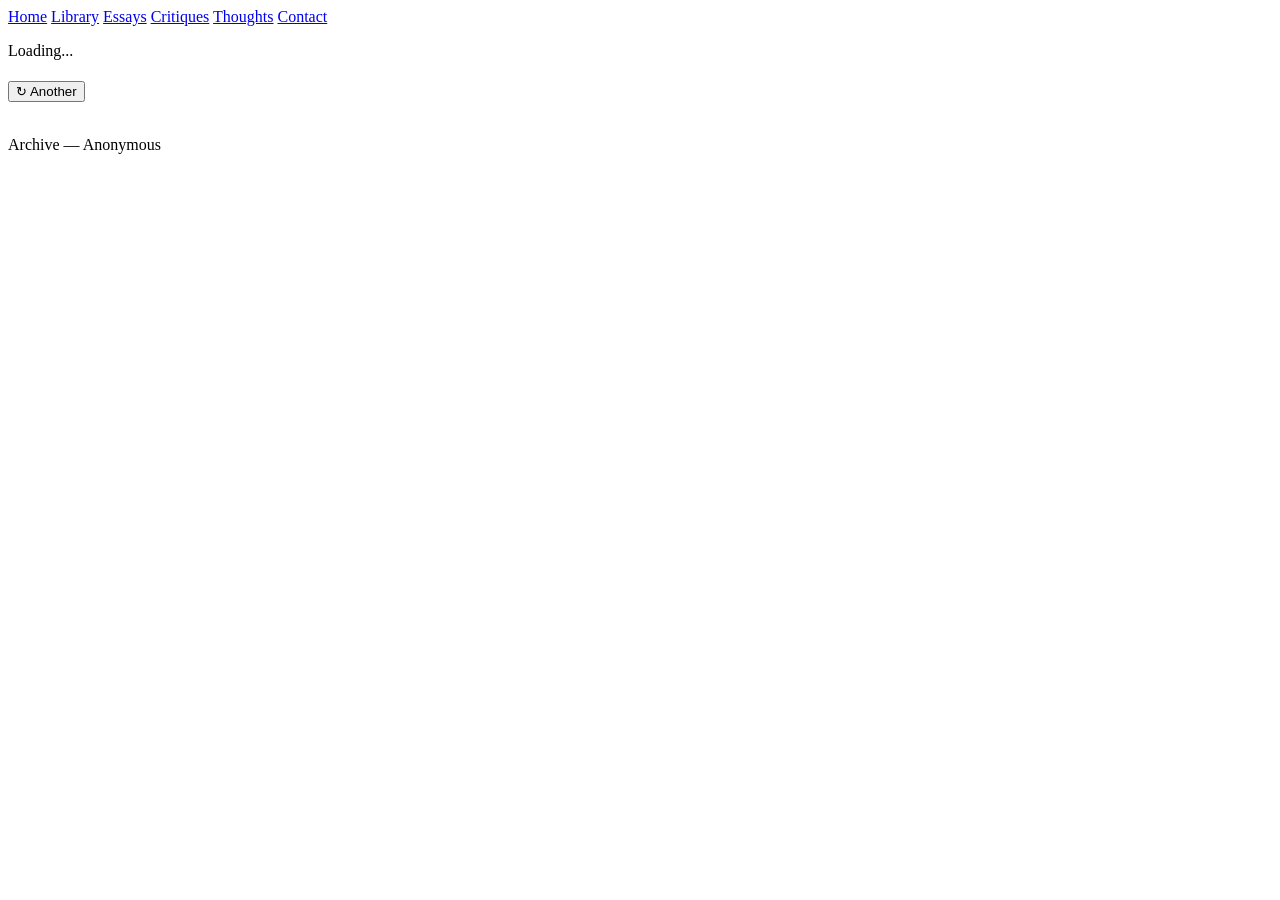
==== index.html @ 2e4859f4 "initial site build" ====
<!DOCTYPE html>
<html lang="en">
<head>
  <meta charset="UTF-8">
  <meta name="viewport" content="width=device-width, initial-scale=1.0">
  <title>Archive</title>
  <link rel="stylesheet" href="styles.css">
</head>
<body>

  <!-- NAVIGATION -->
  <nav>
    <a href="index.html" class="active">Home</a>
    <a href="library.html">Library</a>
    <a href="library.html?filter=essay">Essays</a>
    <a href="library.html?filter=critique">Critiques</a>
    <a href="library.html?filter=thought">Thoughts</a>
    <a href="contact.html">Contact</a>
  </nav>

  <!-- MAIN -->
  <main>

    <!-- RANDOM TEXT & PHOTO WINDOW -->
    <div class="landing-window">

      <!-- TEXT SIDE -->
      <div class="window-text">
        <div>
          <p class="text-type" id="random-type">Loading...</p>
          <h1 class="text-title" id="random-title"></h1>
          <p class="text-body" id="random-body"></p>
          <p class="text-date" id="random-date"></p>
        </div>
        <button class="refresh-btn" onclick="loadRandom()">
          ↻ Another
        </button>
      </div>

      <!-- PHOTO SIDE -->
      <div class="window-photo">
        <img id="random-photo" src="" alt="">
      </div>

    </div>

  </main>

  <!-- FOOTER -->
  <footer>
    <p>Archive — Anonymous</p>
  </footer>

  <script src="script.js"></script>

</body>
</html>
---- styles.css ----
{
  "essays": [
    {
      "id": 1,
      "type": "essay",
      "title": "First Essay",
      "date": "2024",
      "body": "Your essay text goes here. Replace this with your writing."
    }
  ],
  "critiques": [
    {
      "id": 2,
      "type": "critique",
      "title": "First Critique",
      "date": "2024",
      "body": "Your critique text goes here. Replace this with your writing."
    }
  ],
  "thoughts": [
    {
      "id": 3,
      "type": "thought",
      "title": "A Thought",
      "date": "2024",
      "body": "A small tidbit or daily thought goes here."
    }
  ]
}
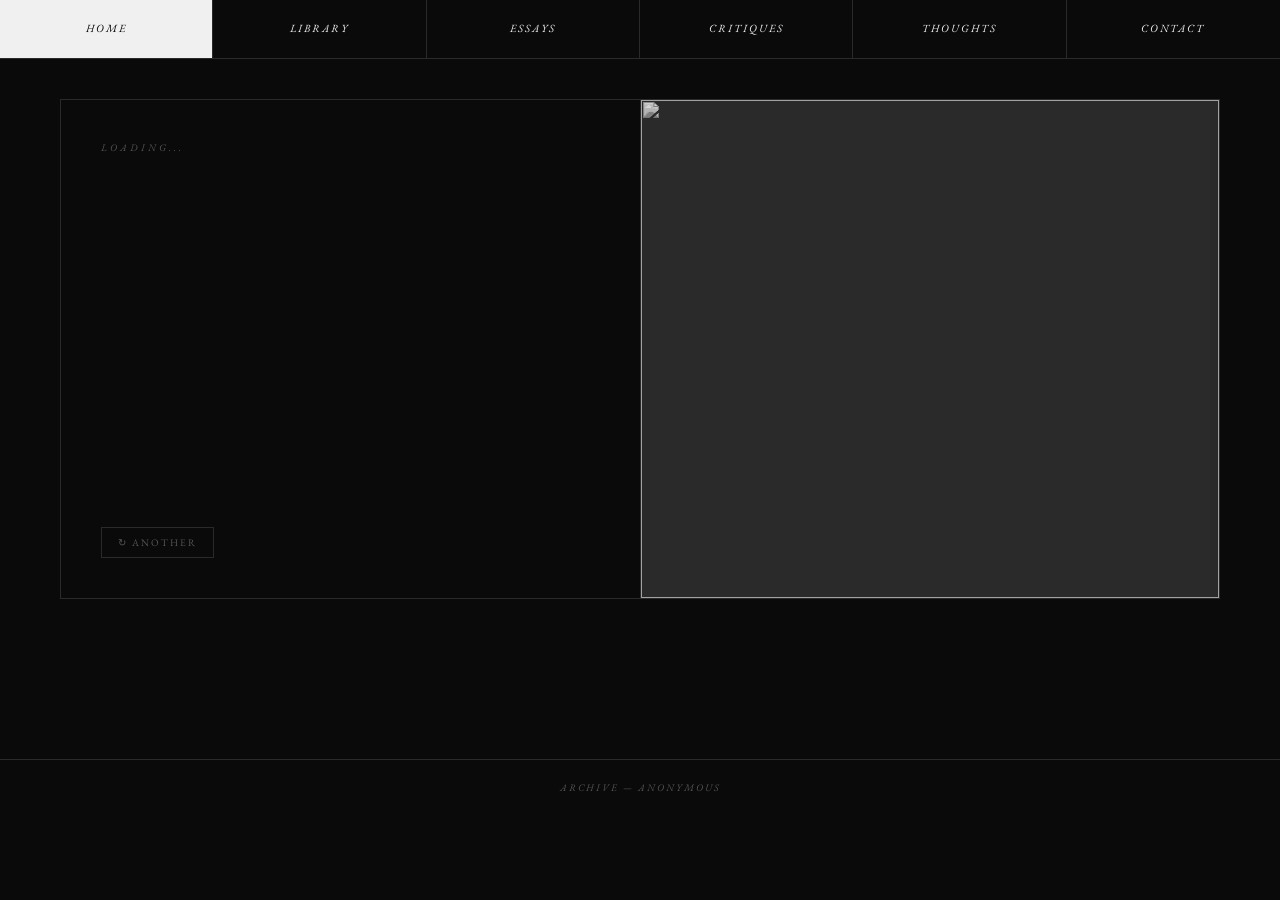
==== commit 88b3c77d: "update font to eb garamond italic" ====
--- a/index.html
+++ b/index.html
@@ -1,6 +1,7 @@
 <!DOCTYPE html>
 <html lang="en">
 <head>
+    <link href="https://fonts.googleapis.com/css2?family=EB+Garamond:ital@1&display=swap" rel="stylesheet">
   <meta charset="UTF-8">
   <meta name="viewport" content="width=device-width, initial-scale=1.0">
   <title>Archive</title>
--- a/styles.css
+++ b/styles.css
@@ -1,29 +1,302 @@
-{
-  "essays": [
-    {
-      "id": 1,
-      "type": "essay",
-      "title": "First Essay",
-      "date": "2024",
-      "body": "Your essay text goes here. Replace this with your writing."
-    }
-  ],
-  "critiques": [
-    {
-      "id": 2,
-      "type": "critique",
-      "title": "First Critique",
-      "date": "2024",
-      "body": "Your critique text goes here. Replace this with your writing."
-    }
-  ],
-  "thoughts": [
-    {
-      "id": 3,
-      "type": "thought",
-      "title": "A Thought",
-      "date": "2024",
-      "body": "A small tidbit or daily thought goes here."
-    }
-  ]
+/* ── RESET & BASE ── */
+* {
+  margin: 0;
+  padding: 0;
+  box-sizing: border-box;
+}
+
+:root {
+  --black: #0a0a0a;
+  --white: #f0f0f0;
+  --grey: #2a2a2a;
+  --light-grey: #555555;
+--font: 'EB Garamond', serif;}
+
+body {
+  background-color: var(--black);
+  color: var(--white);
+  font-family: var(--font);
+  font-size: 14px;
+    font-style: italic;
+  line-height: 1.6;
+  min-height: 100vh;
+}
+
+/* ── NAVIGATION TOWER BLOCKS ── */
+nav {
+  display: grid;
+  grid-template-columns: repeat(6, 1fr);
+  border-bottom: 1px solid var(--grey);
+  position: sticky;
+  top: 0;
+  z-index: 100;
+  background-color: var(--black);
+}
+
+nav a {
+  display: block;
+  padding: 20px 10px;
+  text-align: center;
+  color: var(--white);
+  text-decoration: none;
+  text-transform: uppercase;
+  letter-spacing: 2px;
+  font-size: 11px;
+  border-right: 1px solid var(--grey);
+  transition: background 0.2s ease;
+}
+
+nav a:last-child {
+  border-right: none;
+}
+
+nav a:hover {
+  background-color: var(--grey);
+}
+
+nav a.active {
+  background-color: var(--white);
+  color: var(--black);
+}
+
+/* ── MAIN LAYOUT ── */
+main {
+  max-width: 1200px;
+  margin: 0 auto;
+  padding: 40px 20px;
+}
+
+/* ── LANDING WINDOW ── */
+.landing-window {
+  display: grid;
+  grid-template-columns: 1fr 1fr;
+  gap: 1px;
+  background-color: var(--grey);
+  border: 1px solid var(--grey);
+  margin-bottom: 40px;
+  min-height: 500px;
+}
+
+.window-text {
+  background-color: var(--black);
+  padding: 40px;
+  display: flex;
+  flex-direction: column;
+  justify-content: space-between;
+}
+
+.window-photo {
+  background-color: var(--grey);
+  overflow: hidden;
+  min-height: 400px;
+}
+
+.window-photo img {
+  width: 100%;
+  height: 100%;
+  object-fit: cover;
+  filter: grayscale(100%);
+  opacity: 0.8;
+}
+
+/* ── TEXT CONTENT ── */
+.text-type {
+  font-size: 10px;
+  text-transform: uppercase;
+  letter-spacing: 3px;
+  color: var(--light-grey);
+  margin-bottom: 20px;
+}
+
+.text-title {
+  font-size: 18px;
+  font-weight: normal;
+  letter-spacing: 1px;
+  margin-bottom: 20px;
+  line-height: 1.4;
+}
+
+.text-body {
+  font-size: 13px;
+  color: var(--white);
+  line-height: 1.8;
+  flex-grow: 1;
+}
+
+.text-date {
+  font-size: 10px;
+  color: var(--light-grey);
+  letter-spacing: 2px;
+  margin-top: 30px;
+}
+
+/* ── REFRESH BUTTON ── */
+.refresh-btn {
+  background: none;
+  border: 1px solid var(--grey);
+  color: var(--light-grey);
+  font-family: var(--font);
+  font-size: 10px;
+  letter-spacing: 2px;
+  text-transform: uppercase;
+  padding: 8px 16px;
+  cursor: pointer;
+  margin-top: 20px;
+  transition: all 0.2s ease;
+  width: fit-content;
+}
+
+.refresh-btn:hover {
+  border-color: var(--white);
+  color: var(--white);
+}
+
+/* ── LIBRARY GRID ── */
+.library-grid {
+  display: grid;
+  grid-template-columns: repeat(3, 1fr);
+  gap: 1px;
+  background-color: var(--grey);
+  border: 1px solid var(--grey);
+}
+
+.library-item {
+  background-color: var(--black);
+  padding: 30px;
+  cursor: pointer;
+  transition: background 0.2s ease;
+}
+
+.library-item:hover {
+  background-color: var(--grey);
+}
+
+/* ── FILTER BAR ── */
+.filter-bar {
+  display: flex;
+  gap: 1px;
+  margin-bottom: 40px;
+  background-color: var(--grey);
+  border: 1px solid var(--grey);
+  width: fit-content;
+}
+
+.filter-btn {
+  background: var(--black);
+  border: none;
+  color: var(--light-grey);
+  font-family: var(--font);
+  font-size: 10px;
+  letter-spacing: 2px;
+  text-transform: uppercase;
+  padding: 10px 20px;
+  cursor: pointer;
+  transition: all 0.2s ease;
+}
+
+.filter-btn:hover,
+.filter-btn.active {
+  background-color: var(--white);
+  color: var(--black);
+}
+
+/* ── CONTACT ── */
+.contact-container {
+  max-width: 600px;
+  border: 1px solid var(--grey);
+  padding: 40px;
+}
+
+.contact-container h2 {
+  font-size: 11px;
+  letter-spacing: 3px;
+  text-transform: uppercase;
+  color: var(--light-grey);
+  margin-bottom: 30px;
+  font-weight: normal;
+}
+
+.form-group {
+  margin-bottom: 20px;
+}
+
+.form-group label {
+  display: block;
+  font-size: 10px;
+  letter-spacing: 2px;
+  text-transform: uppercase;
+  color: var(--light-grey);
+  margin-bottom: 8px;
+}
+
+.form-group input,
+.form-group textarea {
+  width: 100%;
+  background: var(--grey);
+  border: 1px solid var(--grey);
+  color: var(--white);
+  font-family: var(--font);
+  font-size: 13px;
+  padding: 12px;
+  outline: none;
+  transition: border 0.2s ease;
+}
+
+.form-group input:focus,
+.form-group textarea:focus {
+  border-color: var(--white);
+}
+
+.form-group textarea {
+  height: 150px;
+  resize: vertical;
+}
+
+.submit-btn {
+  background: none;
+  border: 1px solid var(--white);
+  color: var(--white);
+  font-family: var(--font);
+  font-size: 11px;
+  letter-spacing: 2px;
+  text-transform: uppercase;
+  padding: 12px 30px;
+  cursor: pointer;
+  transition: all 0.2s ease;
+}
+
+.submit-btn:hover {
+  background: var(--white);
+  color: var(--black);
+}
+
+/* ── FOOTER ── */
+footer {
+  border-top: 1px solid var(--grey);
+  padding: 20px;
+  text-align: center;
+  font-size: 10px;
+  letter-spacing: 2px;
+  color: var(--light-grey);
+  text-transform: uppercase;
+  margin-top: 80px;
+}
+
+/* ── RESPONSIVE ── */
+@media (max-width: 768px) {
+  nav {
+    grid-template-columns: repeat(3, 1fr);
+  }
+
+  nav a:nth-child(3) {
+    border-right: none;
+  }
+
+  .landing-window {
+    grid-template-columns: 1fr;
+  }
+
+  .library-grid {
+    grid-template-columns: 1fr;
+  }
 }
